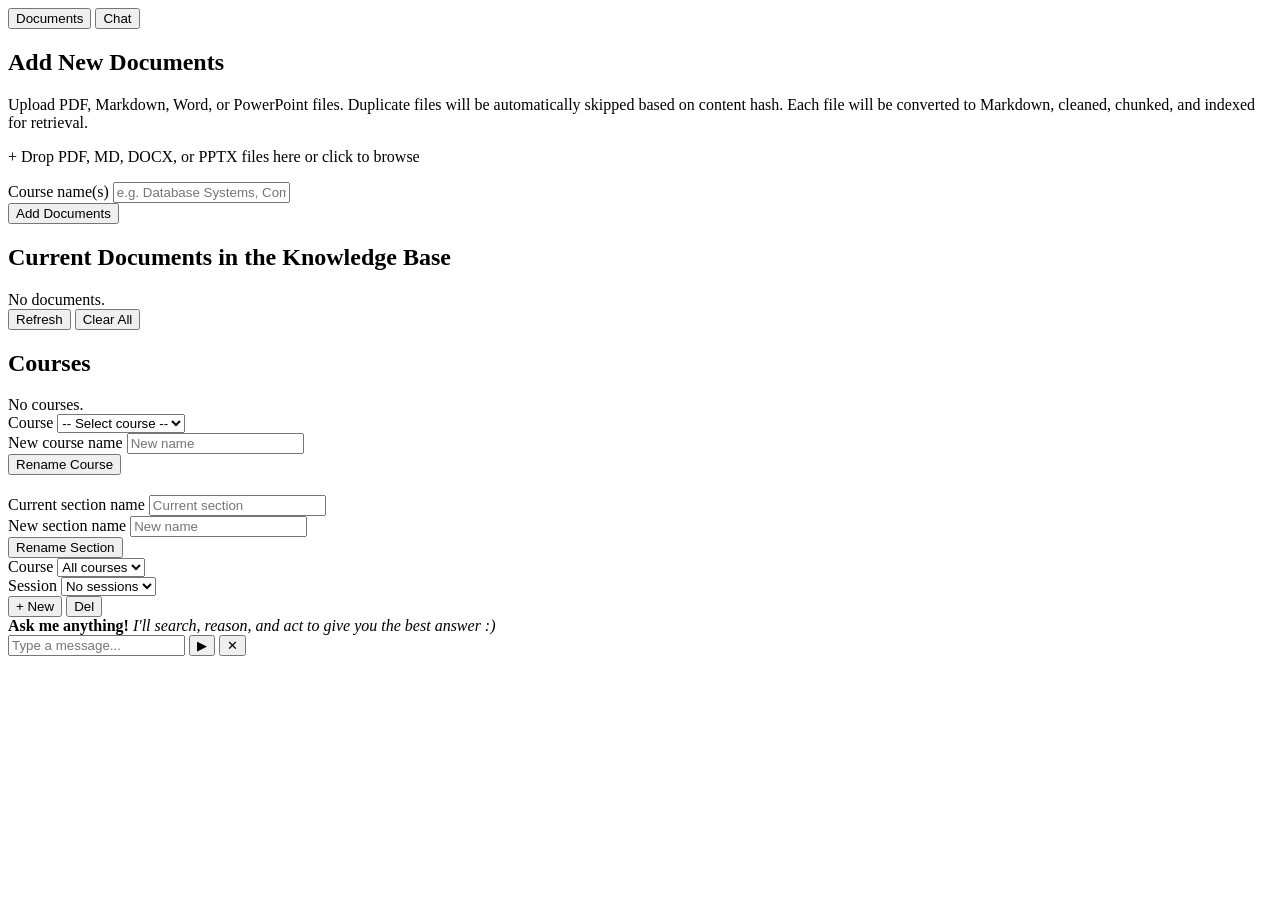
==== src/agentic_rag/web/static/index.html @ 95034b77 "refactor: package the online application" ====
<!DOCTYPE html>
<html lang="en" data-theme="dark">
<head>
    <meta charset="UTF-8">
    <meta name="viewport" content="width=device-width, initial-scale=1.0">
    <title>Agentic RAG</title>
    <link rel="stylesheet" href="/static/style.css">
</head>
<body>
    <div id="app">
        <!-- Tab bar -->
        <nav class="tab-nav">
            <button class="tab-btn active" data-tab="documents">Documents</button>
            <button class="tab-btn" data-tab="chat">Chat</button>
        </nav>

        <!-- ===== Documents Tab ===== -->
        <section id="tab-documents" class="tab-panel active">
            <h2>Add New Documents</h2>
            <p class="help-text">
                Upload PDF, Markdown, Word, or PowerPoint files. Duplicate files will be automatically skipped based on content hash. Each file will be converted to Markdown, cleaned, chunked, and indexed for retrieval.
            </p>

            <div class="upload-zone" id="upload-zone">
                <input type="file" id="file-input" multiple accept=".pdf,.md,.docx,.pptx" hidden>
                <div class="upload-placeholder" id="upload-placeholder">
                    <span class="upload-icon">+</span>
                    <span>Drop PDF, MD, DOCX, or PPTX files here</span>
                    <span class="upload-browse">or click to browse</span>
                </div>
                <ul class="file-preview-list hidden" id="file-preview-list"></ul>
            </div>

            <div class="form-group">
                <label for="course-names-input">Course name(s)</label>
                <input type="text" id="course-names-input" placeholder="e.g. Database Systems, Computer Networks">
            </div>

            <button id="add-btn" class="btn btn-primary">Add Documents</button>

            <div class="progress-wrap hidden" id="upload-progress-wrap">
                <div class="progress-bar"><div class="progress-bar-fill" id="upload-progress-bar"></div></div>
                <span class="progress-label" id="upload-progress-label"></span>
            </div>

            <h2>Current Documents in the Knowledge Base</h2>
            <div class="readonly-box" id="file-list">No documents.</div>

            <div class="btn-row">
                <button id="refresh-btn" class="btn">Refresh</button>
                <button id="clear-btn" class="btn btn-danger">Clear All</button>
            </div>

            <h2>Courses</h2>
            <div class="readonly-box" id="course-list">No courses.</div>

            <div class="form-row">
                <div class="form-group">
                    <label for="edit-course-dropdown">Course</label>
                    <select id="edit-course-dropdown"><option value="">-- Select course --</option></select>
                </div>
                <div class="form-group">
                    <label for="new-course-name">New course name</label>
                    <input type="text" id="new-course-name" placeholder="New name">
                </div>
            </div>
            <button id="rename-course-btn" class="btn">Rename Course</button>

            <div class="form-row" style="margin-top:20px">
                <div class="form-group">
                    <label for="section-current-name">Current section name</label>
                    <input type="text" id="section-current-name" placeholder="Current section">
                </div>
                <div class="form-group">
                    <label for="section-new-name">New section name</label>
                    <input type="text" id="section-new-name" placeholder="New name">
                </div>
            </div>
            <button id="rename-section-btn" class="btn">Rename Section</button>
        </section>

        <!-- ===== Chat Tab ===== -->
        <section id="tab-chat" class="tab-panel">
            <div class="chat-controls">
                <div class="chat-controls-row">
                    <div class="chat-controls-group">
                        <label for="chat-course-dropdown">Course</label>
                        <select id="chat-course-dropdown">
                            <option value="">All courses</option>
                        </select>
                    </div>
                    <div class="chat-controls-group chat-session-group">
                        <label for="chat-session-dropdown">Session</label>
                        <select id="chat-session-dropdown">
                            <option value="">No sessions</option>
                        </select>
                    </div>
                    <button type="button" class="btn btn-sm" id="chat-new-session-btn" title="New session">+ New</button>
                    <button type="button" class="btn btn-sm btn-danger-outline" id="chat-delete-session-btn" title="Delete session">Del</button>
                </div>
            </div>

            <div class="chat-container">
                <div class="chat-messages" id="chat-messages">
                    <div class="chat-placeholder" id="chat-placeholder">
                        <strong>Ask me anything!</strong>
                        <em>I'll search, reason, and act to give you the best answer :)</em>
                    </div>
                </div>
            </div>

            <form class="chat-input-form" id="chat-form" autocomplete="off">
                <input type="text" id="chat-input" placeholder="Type a message...">
                <button type="submit" class="btn btn-send" id="chat-send-btn" title="Send">&#9654;</button>
                <button type="button" class="btn btn-clear" id="chat-clear-btn" title="Clear session">&#10005;</button>
            </form>
        </section>
    </div>

    <div id="toast-container"></div>
    <script src="/static/app.js"></script>
</body>
</html>
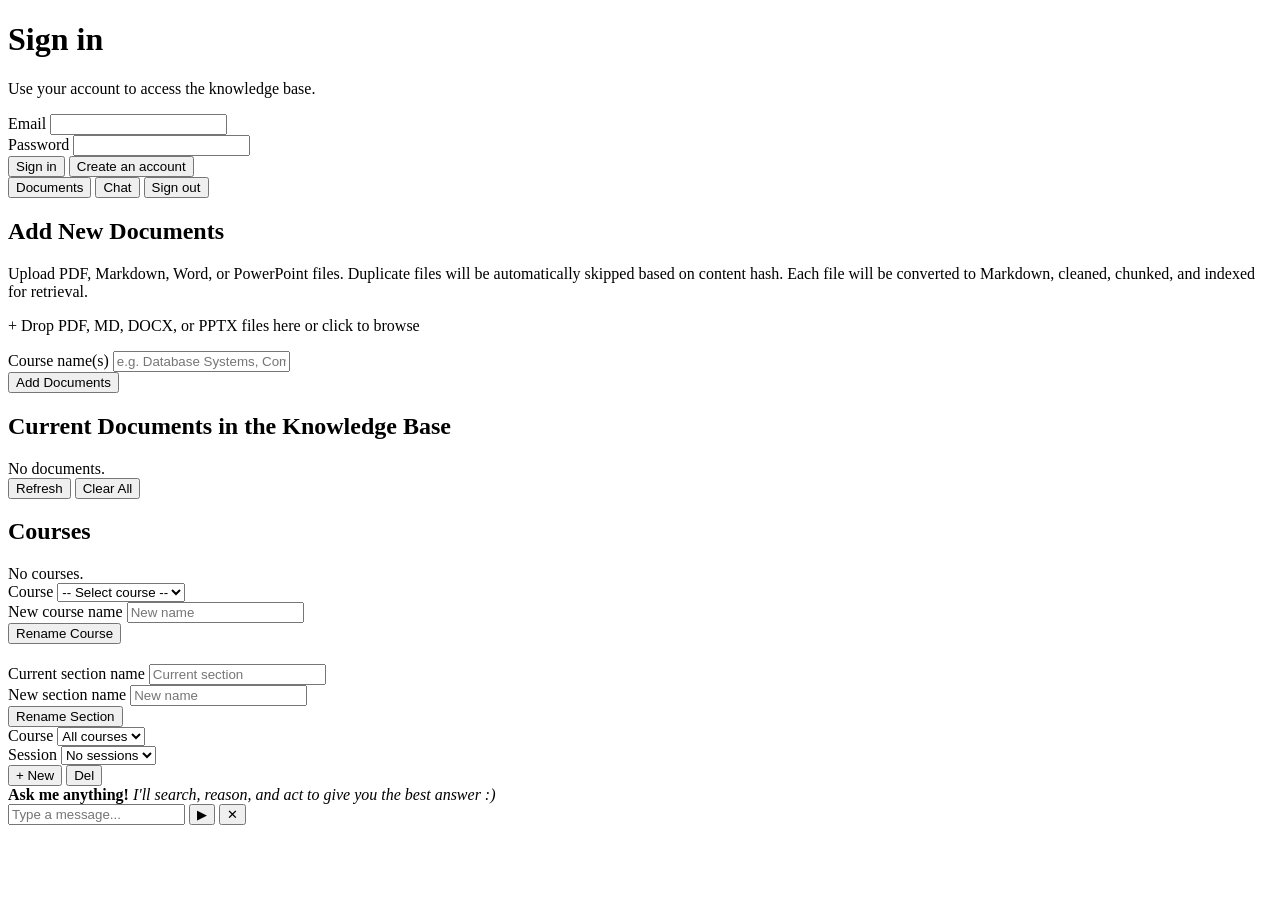
==== commit 4540cf24: "feat: add local account authentication" ====
--- a/src/agentic_rag/web/static/index.html
+++ b/src/agentic_rag/web/static/index.html
@@ -7,11 +7,29 @@
     <link rel="stylesheet" href="/static/style.css">
 </head>
 <body>
-    <div id="app">
+    <main id="auth-screen" class="auth-screen">
+        <form id="auth-form" class="auth-card" autocomplete="on">
+            <h1 id="auth-title">Sign in</h1>
+            <p id="auth-help" class="help-text">Use your account to access the knowledge base.</p>
+            <div class="form-group">
+                <label for="auth-email">Email</label>
+                <input id="auth-email" type="email" autocomplete="email" required>
+            </div>
+            <div class="form-group">
+                <label for="auth-password">Password</label>
+                <input id="auth-password" type="password" autocomplete="current-password" minlength="12" required>
+            </div>
+            <button id="auth-submit" class="btn btn-primary" type="submit">Sign in</button>
+            <button id="auth-switch" class="btn auth-switch" type="button">Create an account</button>
+        </form>
+    </main>
+
+    <div id="app" class="hidden">
         <!-- Tab bar -->
         <nav class="tab-nav">
             <button class="tab-btn active" data-tab="documents">Documents</button>
             <button class="tab-btn" data-tab="chat">Chat</button>
+            <span class="user-menu"><span id="current-user"></span><button id="logout-btn" class="btn btn-sm" type="button">Sign out</button></span>
         </nav>
 
         <!-- ===== Documents Tab ===== -->
